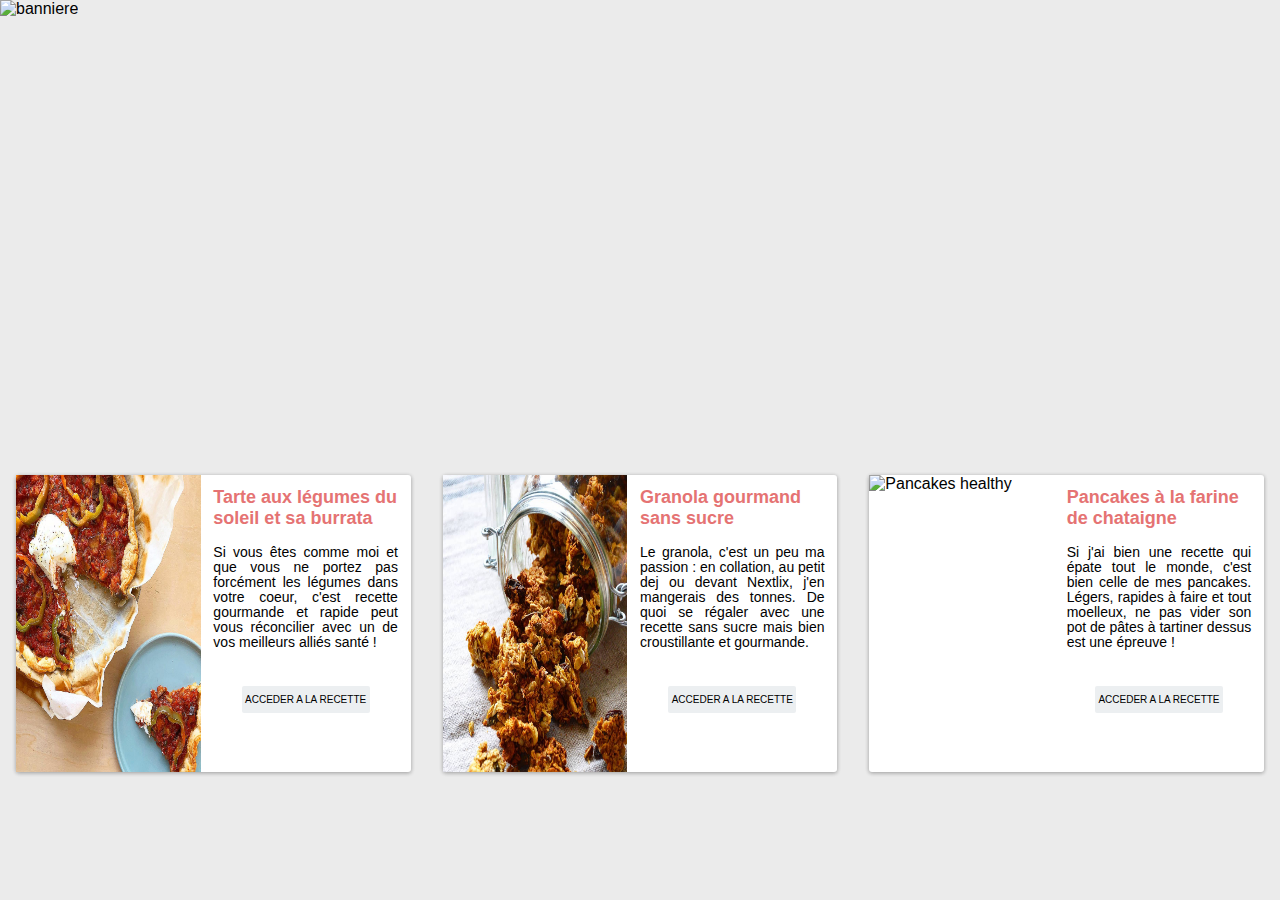
==== index.html @ 735ae470 "Merge remote-tracking branch 'origin/master'" ====
<!DOCTYPE html>
<html>

<head>
    <meta charset="utf-8" />
    <link rel="stylesheet" href="css/home.css" />
    <script src="https://kit.fontawesome.com/aa1f9c66ba.js" crossorigin="anonymous"></script>
    <title>Un Geek en cuisine</title>
</head>

<body>

    <header>
        <img src="images/banniereHome.png" alt="banniere">

        <div class="boutonNavigation">
            <div class="barre"><i class="fas fa-bars"></i></div>
        </div>
    </header>

    <div class="navigation">
        <ul>
            <li><a href="#">Home</a></li>
            <li><a href="#">Recette tarte</a></li>
            <li><a href="#">Recette Granola</a></li>
            <li><a href="#">Recette pancakes</a></li>
            <li><a href="#">Contact</a></li>
        </ul>
    </div>

    <div class="bandeauRecette">

        <div class="vignetteRecette">
            <div class="partieImage">
                <img class="imageVignetteRecette" src="images/tarte.jpg" alt="Tarte aux légumes du soleil">
            </div>
            <div class="partiePresentation">
                <div class="partieTitre">
                    <p class="">Tarte aux légumes du soleil et sa burrata</p>
                </div>
                <div class="partieResume">
                    <p class="resume">Si vous êtes comme moi et que vous ne portez pas forcément les légumes dans votre coeur, c'est recette gourmande et rapide peut vous réconcilier avec un de vos meilleurs alliés santé !</p>
                </div>
                <div class="partieBouton">
                    <div class="boutonArticle">ACCEDER A LA RECETTE <i class="fas fa-arrow-right"></i></div>
                </div>
            </div>

        </div>

        <div class="vignetteRecette">
            <div class="partieImage">
                <img class="imageVignetteRecette" src="images/granola.jpg" alt="Granola gourmand">
            </div>
            <div class="partiePresentation">
                <div class="partieTitre">
                    <p class="">Granola gourmand sans sucre</p>
                </div>
                <div class="partieResume">
                    <p class="resume">Le granola, c'est un peu ma passion : en collation, au petit dej ou devant Nextlix, j'en mangerais des tonnes. De quoi se régaler avec une recette sans sucre mais bien croustillante et gourmande. </p>
                </div>
                <div class="partieBouton">
                    <div class="boutonArticle">ACCEDER A LA RECETTE <i class="fas fa-arrow-right"></i></div>
                </div>
            </div>

        </div>

        <div class="vignetteRecette">
            <div class="partieImage">
                <img class="imageVignetteRecette" src="images/pancakes.jpg" alt="Pancakes healthy">
            </div>
            <div class="partiePresentation">
                <div class="partieTitre">
                    <p class="">Pancakes à la farine de chataigne</p>
                </div>
                <div class="partieResume">
                    <p class="resume">Si j'ai bien une recette qui épate tout le monde, c'est bien celle de mes pancakes. Légers, rapides à faire et tout moelleux, ne pas vider son pot de pâtes à tartiner dessus est une épreuve !</p>
                </div>
                <div class="partieBouton">
                    <div class="boutonArticle">ACCEDER A LA RECETTE <i class="fas fa-arrow-right"></i></div>
                </div>
            </div>

        </div>

    </div>
</body>

<script src="https://code.jquery.com/jquery-3.4.1.js"  integrity="sha256-WpOohJOqMqqyKL9FccASB9O0KwACQJpFTUBLTYOVvVU=" crossorigin="anonymous"></script>
<script src="app.js"></script>

</html>
---- css/home.css ----
@font-face {
    font-family: 'Roboto', sans-serif;
    src: url('https://fonts.googleapis.com/css?family=Roboto&display=swap');
    font-family: 'Montserrat', sans-serif;
    src: url('https://fonts.googleapis.com/css?family=Montserrat&display=swap');
}

body {
    margin: 0;

    background-color: #ebebeb;
    font-family: Roboto, sans-serif;
}

/* --------- BURGER MENU --------- */

.boutonNavigation {
    position: absolute;
    right: 30px;
    top: 30px;
}

.boutonNavigation .barre {
    right: 13px;
    font-size: 45px;
    color: #fff;
    z-index: 20;
    position: absolute;
    cursor: pointer;
    transition: transform .6s ease-in-out;
    -webkit-transition: transform .6s ease-in-out;
}

/* Changes the color of the button menu to black when it's clicked */
.boutonNavigation .barre.black{
    color: #000000;
}

.navigation {
    position: fixed;
    top: 0;
    right: 0;
    padding: 30px;
    background-color: #ebebeb;
    width: 20%;
    height: 100%;
    transition: transform .6s ease-in-out;
    -webkit-transition: transform .6s ease-in-out;
    transform: translateX(100%);
    -webkit-transform: translateX(100%);
}

/* Displays the menu when the button menu is clicked */
.navigation.isOpen{
    transform: translateX(0%);
    -webkit-transform: translateX(0%);
}

.navigation ul{
    position: absolute;
    top: 10%;
    list-style: none;
}

.navigation ul li {
    margin: 00px 0;
    font-family: 'Montserrat', sans-serif;
    font-weight: bold;
    line-height: 30px;
    font-size: 20px;
}

.navigation ul li a {
    color: #000000;
    text-transform: uppercase;
    text-decoration: none;
    letter-spacing: 1px;
}

/* --------- HOME --------- */

header {
    width: 100%;
    height: 45vh;
    margin-bottom: 6vh;
}

header img {
    width: 100%;
    height: 100%;
}

.bandeauRecette {
    display: inline-flex;
    width: 100%;
}

.vignetteRecette {
    margin: 1rem;
    width: 33vw;
    height: 33vh;
    display: flex;
    flex-direction: row;
    background-color: white;
    border-radius: 3px;
    box-shadow: 0 1px 4px rgba(0, 0, 0, 0.12), 0 1px 4px rgba(0, 0, 0, 0.24);
}

.partieImage {
    width: 50%;
    display: inline-block;
}

.partiePresentation {
    width: 50%;
    padding-right: 1vw;
    padding-left: 1vw;
    padding-top: 3px;
}

.imageVignetteRecette {
    height: 33vh;
    width: 100%;
}

.partieTitre {
    height: 15%;
}

.partieTitre p{
    color: #e57373;
    font-weight: bold;
    font-size: 18px;
    margin-top: 1vh;
    margin-bottom: 3vh;
    width: auto;
}

.partieResume{
    height: 48%;
}

.resume {
    line-height: 15px;
    font-size: 14px;
    text-align: justify;
    width: auto;
}

.partieBouton{
    height: 12%;
    width: auto;
}

.boutonArticle {
    text-align: center;
    height: 3vh;
    background-color: #eceff1;
    font-size: 10px;
    border-radius: 2px;
    line-height: 3vh;
    width: 10vw;

    margin-left: auto;
    margin-right: auto;
}

.boutonArticle:hover {
    background-color: #e57373;
    transition-duration: 0.5s;
    transition-timing-function: ease-in;
    color: white;
}

@media only screen and (max-width: 600px) {

    .header{
        margin-bottom: 0;
    }

    .bandeauRecette {
        display: block;
        width: 50%;
        margin-left: auto;
        margin-right: auto;
    }

    .vignetteRecette {
        margin-left: auto;
        margin-right: auto;
    }

    .partieTitre p{
        font-size: 9px;
    }

    .resume {
        line-height: 9px;
        font-size: 8px;
    }

    .boutonArticle {
        width: 13vw;
    }
}
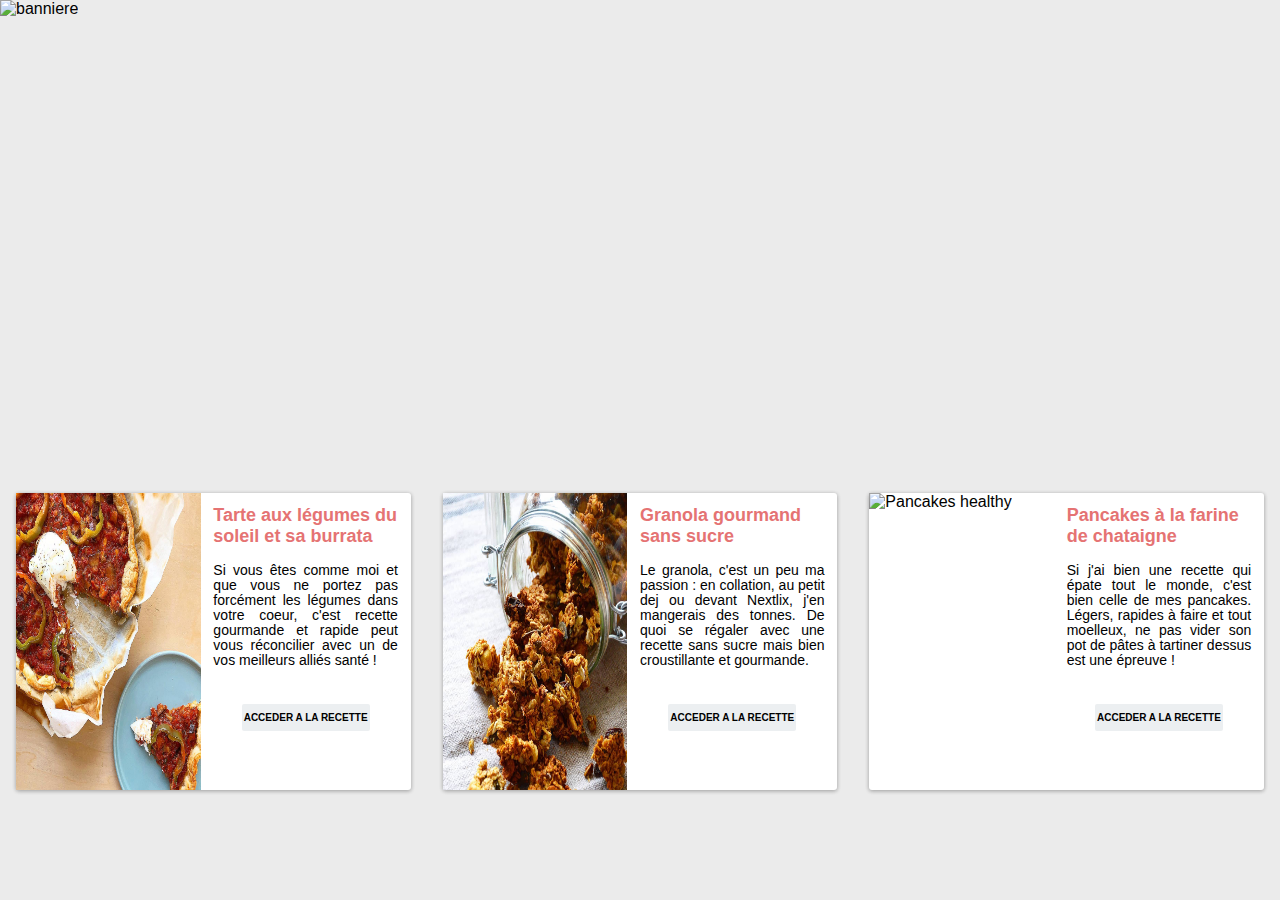
==== commit 7da8d79b: "corrections fin" ====
--- a/index.html
+++ b/index.html
@@ -20,8 +20,8 @@
 
     <div class="navigation">
         <ul>
-            <li><a href="#">Home</a></li>
-            <li><a href="#">Recette tarte</a></li>
+            <li><a href="index.html">Home</a></li>
+            <li><a href="html/tarte.html">Recette tarte</a></li>
             <li><a href="#">Recette Granola</a></li>
             <li><a href="#">Recette pancakes</a></li>
             <li><a href="#">Contact</a></li>
@@ -36,7 +36,7 @@
             </div>
             <div class="partiePresentation">
                 <div class="partieTitre">
-                    <p class="">Tarte aux légumes du soleil et sa burrata</p>
+                    <h1 class="">Tarte aux légumes du soleil et sa burrata</h1>
                 </div>
                 <div class="partieResume">
                     <p class="resume">Si vous êtes comme moi et que vous ne portez pas forcément les légumes dans votre coeur, c'est recette gourmande et rapide peut vous réconcilier avec un de vos meilleurs alliés santé !</p>
@@ -54,7 +54,7 @@
             </div>
             <div class="partiePresentation">
                 <div class="partieTitre">
-                    <p class="">Granola gourmand sans sucre</p>
+                    <h1 class="">Granola gourmand sans sucre</h1>
                 </div>
                 <div class="partieResume">
                     <p class="resume">Le granola, c'est un peu ma passion : en collation, au petit dej ou devant Nextlix, j'en mangerais des tonnes. De quoi se régaler avec une recette sans sucre mais bien croustillante et gourmande. </p>
@@ -72,7 +72,7 @@
             </div>
             <div class="partiePresentation">
                 <div class="partieTitre">
-                    <p class="">Pancakes à la farine de chataigne</p>
+                    <h1 class="">Pancakes à la farine de chataigne</h1>
                 </div>
                 <div class="partieResume">
                     <p class="resume">Si j'ai bien une recette qui épate tout le monde, c'est bien celle de mes pancakes. Légers, rapides à faire et tout moelleux, ne pas vider son pot de pâtes à tartiner dessus est une épreuve !</p>
--- a/css/home.css
+++ b/css/home.css
@@ -93,6 +93,7 @@
 .bandeauRecette {
     display: inline-flex;
     width: 100%;
+    margin-top: 2vh;
 }
 
 .vignetteRecette {
@@ -127,7 +128,7 @@
     height: 15%;
 }
 
-.partieTitre p{
+.partieTitre h1{
     color: #e57373;
     font-weight: bold;
     font-size: 18px;
@@ -157,6 +158,7 @@
     height: 3vh;
     background-color: #eceff1;
     font-size: 10px;
+    font-weight: bold;
     border-radius: 2px;
     line-height: 3vh;
     width: 10vw;
@@ -172,10 +174,14 @@
     color: white;
 }
 
-@media only screen and (max-width: 600px) {
+@media only screen and (max-width: 1024px) {
 
     .header{
         margin-bottom: 0;
+    }
+
+    header img {
+        height: 22vh;
     }
 
     .bandeauRecette {
@@ -183,6 +189,7 @@
         width: 50%;
         margin-left: auto;
         margin-right: auto;
+        margin-top: -26vh;
     }
 
     .vignetteRecette {
@@ -190,7 +197,13 @@
         margin-right: auto;
     }
 
-    .partieTitre p{
+    vignetteRecette {
+        margin-left: auto;
+        margin-right: auto;
+        height: 15vh!important;
+    }
+
+    .partieTitre h1{
         font-size: 9px;
     }
 
@@ -200,7 +213,9 @@
     }
 
     .boutonArticle {
-        width: 13vw;
-    }
-}
-
+        width: 15vw;
+        font-size: 8px;
+        line-height: 19px;
+        font-weight: normal;
+    }
+}
